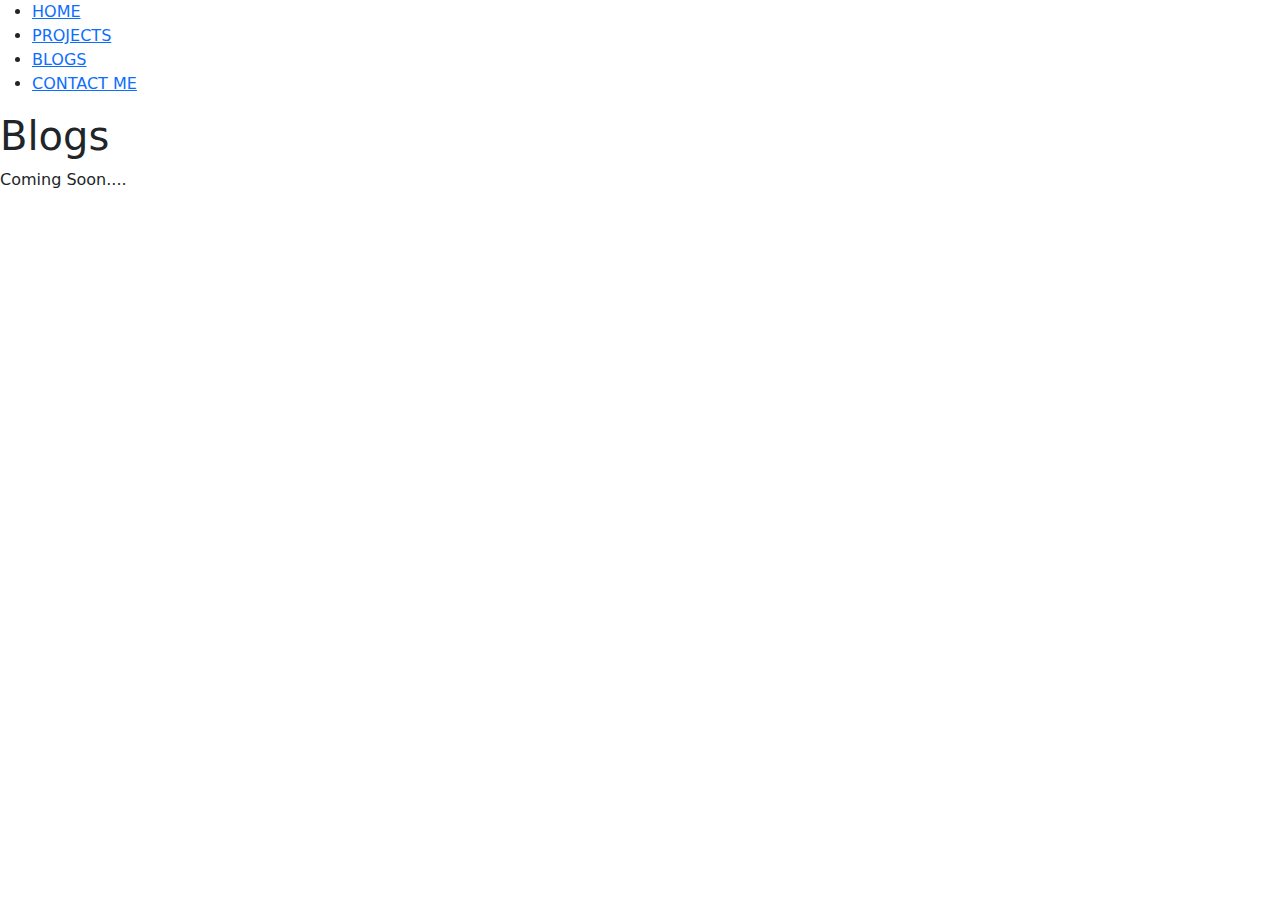
==== html/blogs.html @ f8e023f0 "Added placeholder for other linked page" ====
<!DOCTYPE html>
<html lang="en">
<head>
    <meta charset="UTF-8">
    <meta name="viewport" content="width=device-width, initial-scale=1.0">
    <title>Personal Website</title>
    <link rel="stylesheet" href="../styles/other.css">
    <link rel="preconnect" href="https://fonts.googleapis.com">
    <link rel="preconnect" href="https://fonts.gstatic.com" crossorigin>
    <link href="https://fonts.googleapis.com/css2?family=Montserrat:ital,wght@0,100..900;1,100..900&family=Raleway:ital,wght@0,100..900;1,100..900&display=swap" rel="stylesheet">
    <link href="https://fonts.googleapis.com/css2?family=Montserrat:ital,wght@0,100..900;1,100..900&display=swap" rel="stylesheet">
    <link href="https://cdn.jsdelivr.net/npm/bootstrap@5.3.3/dist/css/bootstrap.min.css" rel="stylesheet" integrity="sha384-QWTKZyjpPEjISv5WaRU9OFeRpok6YctnYmDr5pNlyT2bRjXh0JMhjY6hW+ALEwIH" crossorigin="anonymous">
</head>
<body>
    <nav>
        <ul>
            <li><a href="../index.html">HOME</a></li>
            <li><a href="projects.html">PROJECTS</a></li>
            <li class="active-page"><a href="blogs.html">BLOGS</a></li>
            <li><a href="contact.html">CONTACT ME</a></li>
        </ul>
    </nav>
    <main>
        <header>
        <h1>Blogs</h1> 
        </header>

        <section>
            <p>Coming Soon....</p>
        </section>
    </main>
    <script src="https://cdn.jsdelivr.net/npm/bootstrap@5.3.3/dist/js/bootstrap.bundle.min.js" integrity="sha384-YvpcrYf0tY3lHB60NNkmXc5s9fDVZLESaAA55NDzOxhy9GkcIdslK1eN7N6jIeHz" crossorigin="anonymous"></script>
</body>
</html>
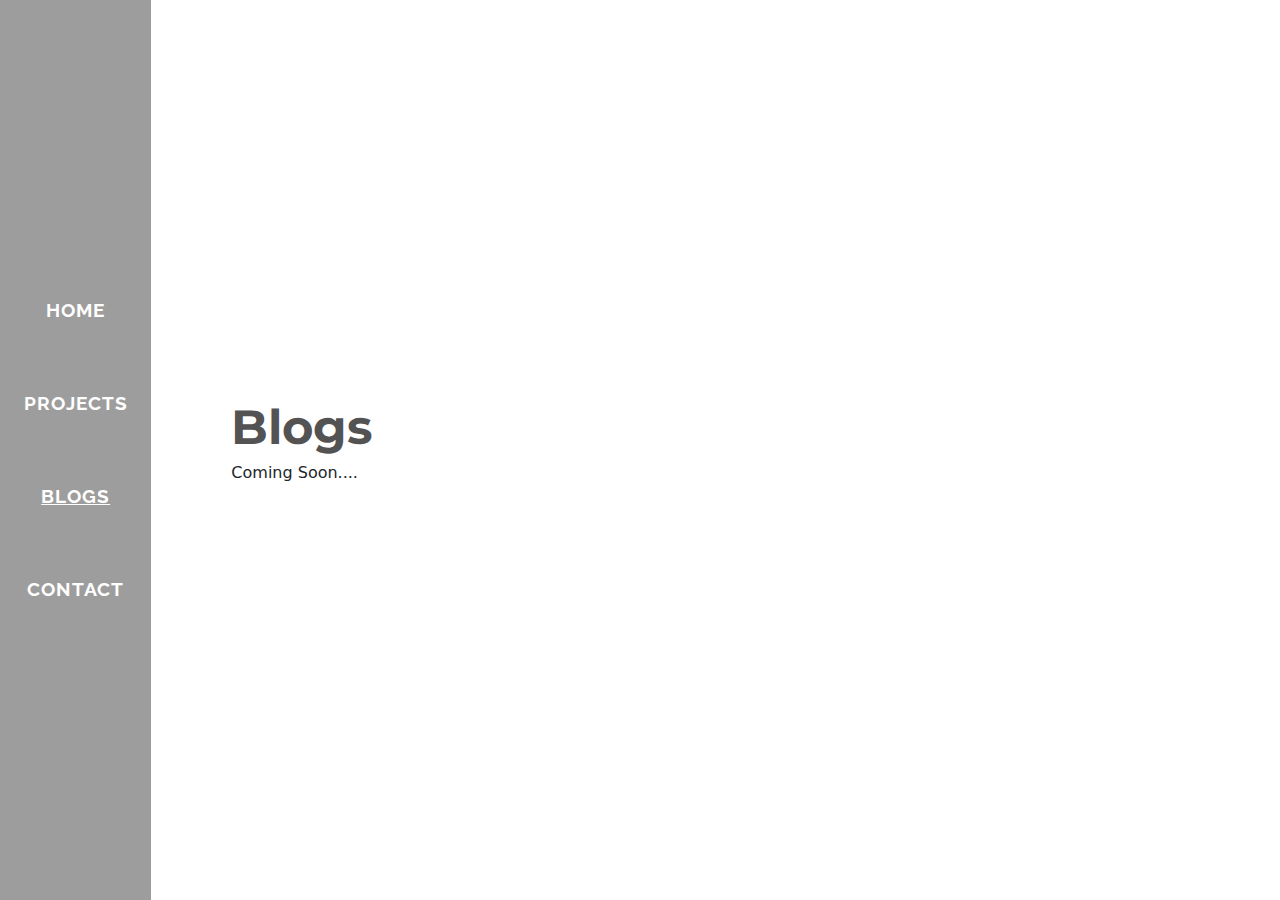
==== commit 680afd08: "Changed contact me to contact" ====
--- a/html/blogs.html
+++ b/html/blogs.html
@@ -17,7 +17,7 @@
             <li><a href="../index.html">HOME</a></li>
             <li><a href="projects.html">PROJECTS</a></li>
             <li class="active-page"><a href="blogs.html">BLOGS</a></li>
-            <li><a href="contact.html">CONTACT ME</a></li>
+            <li><a href="contact.html">CONTACT</a></li>
         </ul>
     </nav>
     <main>
--- a/styles/other.css
+++ b/styles/other.css
@@ -0,0 +1,134 @@
+/* http://meyerweb.com/eric/tools/css/reset/ 
+   v2.0 | 20110126
+   License: none (public domain)
+*/
+
+html, body, div, span, applet, object, iframe,
+h1, h2, h3, h4, h5, h6, p, blockquote, pre,
+a, abbr, acronym, address, big, cite, code,
+del, dfn, em, img, ins, kbd, q, s, samp,
+small, strike, strong, sub, sup, tt, var,
+b, u, i, center,
+dl, dt, dd, ol, ul, li,
+fieldset, form, label, legend,
+table, caption, tbody, tfoot, thead, tr, th, td,
+article, aside, canvas, details, embed, 
+figure, figcaption, footer, header, hgroup, 
+menu, nav, output, ruby, section, summary,
+time, mark, audio, video {
+	margin: 0;
+	padding: 0;
+	border: 0;
+	font-size: 100%;
+	font: inherit;
+	vertical-align: baseline;
+}
+/* HTML5 display-role reset for older browsers */
+article, aside, details, figcaption, figure, 
+footer, header, hgroup, menu, nav, section {
+	display: block;
+}
+body {
+	line-height: 1;
+}
+ol, ul {
+	list-style: none;
+}
+blockquote, q {
+	quotes: none;
+}
+blockquote:before, blockquote:after,
+q:before, q:after {
+	content: '';
+	content: none;
+}
+table {
+	border-collapse: collapse;
+	border-spacing: 0;
+}
+
+body{
+    display: flex;
+	/* justify-content: center;
+	align-items: center; */
+    height: 100vh;
+    width: 100vw;
+	overflow: hidden;
+}
+
+nav{
+    background-color: #9e9d9d;
+	font-family: "Raleway", sans-serif;
+	flex: 1;
+}
+
+main{
+	background-color: #f1f1f1;
+	flex: 6.4;
+}
+
+nav ul{
+	display: flex;
+	flex-direction: column;
+	align-items: center;
+	justify-content: center;
+	height: 100vh;
+	margin: 0;
+	padding: 0 1rem;
+}
+
+nav ul li{
+	display: block;
+	margin: 2rem auto;
+	font-size: 1.2em;
+	font-weight: bold;
+	text-transform: uppercase;
+	letter-spacing: 1px;
+}
+
+nav ul li a{
+	text-decoration: none;
+	color: #fff;
+}
+
+.active-page{
+	text-decoration: underline #fff;
+}
+
+main{
+	background-color: #fff;
+	display: flex;
+	flex-direction: column;
+	justify-content: center;
+	align-items: center;
+	padding: 0 5em;
+}
+
+main header{
+	font-family: "Montserrat", sans-serif;
+	width: 100%;
+}
+
+main header h1{
+	margin-bottom: 0.1em;
+	font-size: 3em;
+	font-weight: bold;
+	color: #545353;
+}
+
+main header p{
+	padding: 0.1em 0;
+	width: 50%;
+	border-bottom: 2px solid black;
+	font-size: 1.5em;
+	color: #545353;
+}
+
+main section{
+	display: block;
+	width: 100%;
+}
+
+main section p{
+	font-size: 1em;
+}